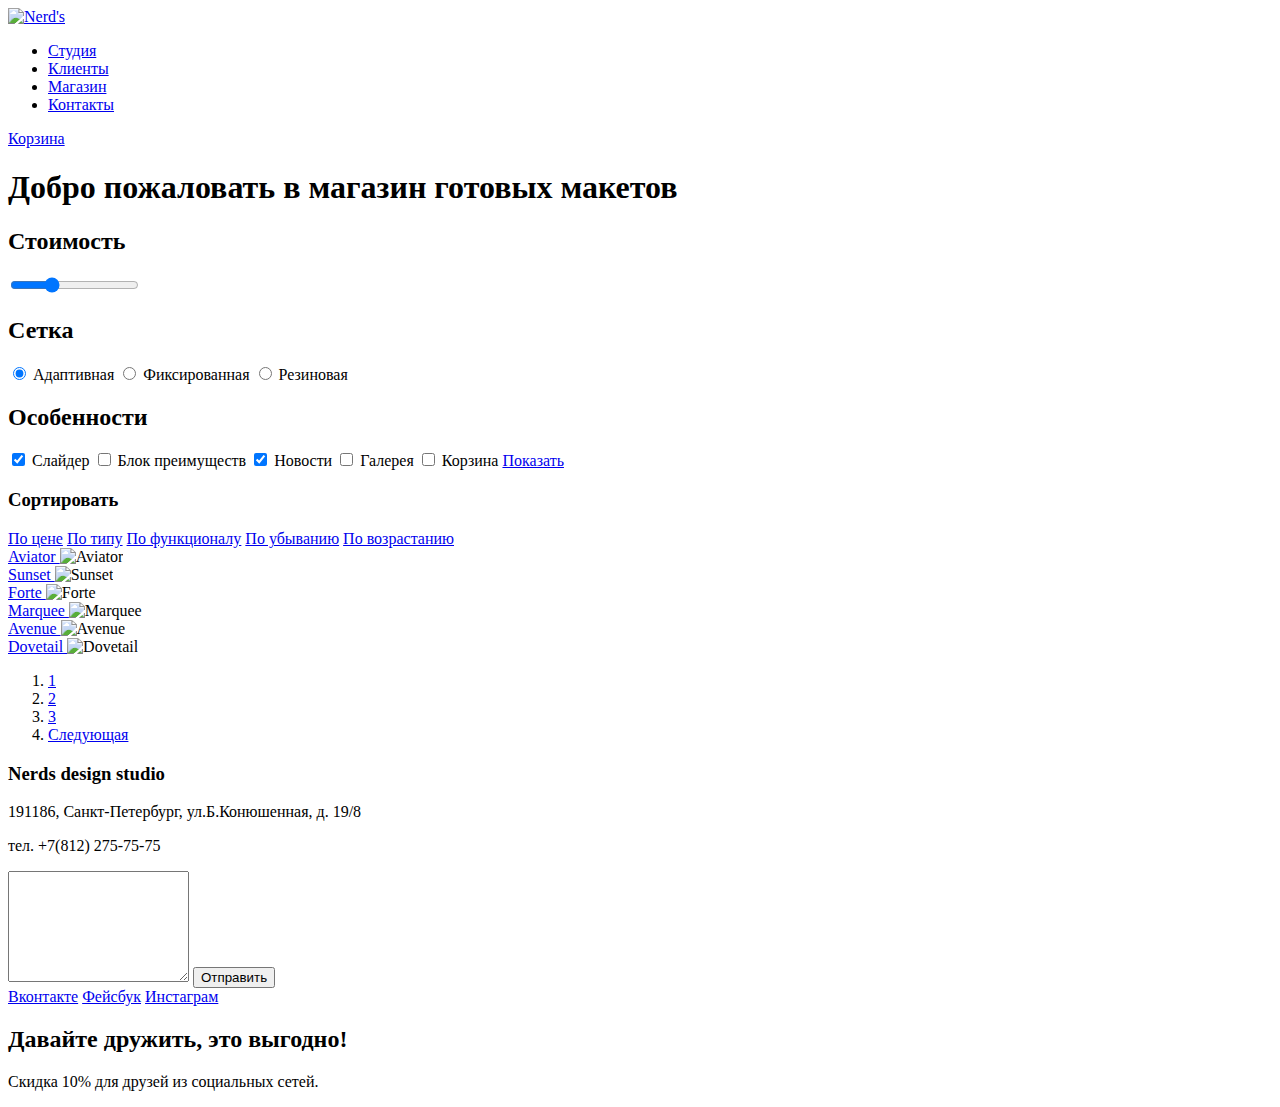
==== catalog.html @ 2952fa50 "Create catalog.html" ====
<!DOCTYPE html>
<html lang="ru">
  <head>
    <meta charset="utf-8">
    <title>Nerds магазин</title>
  </head>
  <body>
    <form action="catalog.html" method="post">
      <header class="main-header">
        <div class="container">
          <div class="top">
            <div class="logo">
              <a href="index.html">
                <img src="png" width="" height="" alt="Nerd's">
              </a>  
            </div>
            <nav class="main-navigation">
              <ul>
                <li><a href="#">Студия</a></li>
                <li><a href="#">Клиенты</a></li>
                <li><a href="#">Магазин</a></li>
                <li><a href="#">Контакты</a></li>
              </ul>
            </nav>
            <div class="shopping-list">
              <a href="#">Корзина</a>
            </div>
          </div>
          <div class="wellcome">
            <h1>Добро пожаловать в магазин готовых макетов</h1>
          </div>
        </div>
      </header>
      <main>
        <div class="container">
          <div class="left-column">
            <div class="price">
              <h2>Стоимость</h2>
              <input type="range" min="0" max="50000" step="500" value="15000">
              <!--не знаю, как это сделать  
              <label>От
              </label>
            -->
            </div>
            <div class="net">
              <h2>Сетка</h2>
              <label>
                <input type="radio" checked name="kind-of-net" value="adaptive">
                Адаптивная
              </label>
              <label>
                <input type="radio" name="kind-of-net" value="fixed">
                Фиксированная
              </label>
              <label>
                <input type="radio" name="kind-of-net" value="rubber">
                Резиновая
              </label>
            </div>
            <div class="features">
              <h2>Особенности</h2>
              <label>
                <input type="checkbox" checked name="slider">
                Слайдер
              </label>
              <label>
                <input type="checkbox" name="advantage">
                Блок преимуществ
              </label>
              <label>
                <input type="checkbox" checked name="news">
                Новости
              </label>
              <label>
                <input type="checkbox" name="gallery">
                Галерея
              </label>
              <label>
                <input type="checkbox" name="basket">
                Корзина
              </label>
              <a href="#">Показать</a>
            </div>
          </div>
          <div class="right-column">
            <div class="sorting">
              <h3>Сортировать</h3>
              <a href="#">По цене</a>
              <a href="#">По типу</a>
              <a href="#">По функционалу</a>
              <a href="#">По убыванию</a>
              <a href="#">По возрастанию</a>
            </div>  
            <div class="gallery">
              <article class="item">
                <a href="#">
                  Aviator
                </a>
                <img src="png" width="" height="" alt="Aviator">
              </article>
              <article class="item">
                <a href="#">
                  Sunset
                </a>  
                <img src="png" width="" height="" alt="Sunset">
              </article>    
              <article class="item">
                <a href="#">
                  Forte
                </a>  
                <img src="png" width="" height="" alt="Forte">
              </article>  
              <article class="item">
                <a href="#">
                  Marquee
                </a>  
                <img src="png" width="" height="" alt="Marquee">
              </article>  
              <article class="item">
                <a href="#">
                  Avenue
                </a>  
                <img src="png" width="" height="" alt="Avenue">
              </article>  
              <article class="item">
                <a href="#">
                  Dovetail
                </a>  
                <img src="png" width="" height="" alt="Dovetail">
              </article>  
            </div>
            <div class="pages">
              <ol>
                <li><a href="#">1</a></li>
                <li><a href="#">2</a></li>
                <li><a href="#">3</a></li>
                <li><a class="next" href="#">Следующая</a></li>
              </ol>  
            </div>    
          </div>
        </div>  
        <div class="contacts">
        <!--Вообще не знаю, как вставлять карты
          <div class="map">
              <iframe src="https://www.google.com/maps/embed?pb=!1m18!1m12!1m3!1d1998.5991043651525!2d30.320894616587008!3d59.938794181876276!2m3!1f0!2f0!3f0!3m2!1i1024!2i768!4f13.1!3m3!1m2!1s0x4696310fca5ba729%3A0xea9c53d4493c879f!2z0JHQvtC70YzRiNCw0Y8g0JrQvtC90Y7RiNC10L3QvdCw0Y8g0YPQuy4sIDE5LCDQodCw0L3QutGCLdCf0LXRgtC10YDQsdGD0YDQsywgMTkxMTg2!5e0!3m2!1sru!2sru!4v1470665344351" width="600" height="450" frameborder="0" style="border:0" allowfullscreen></iframe>
            </div>
          -->
          <div class="nerd's-contacts">
            <h3>Nerds design studio</h3>
            <p>191186, Санкт-Петербург,
            ул.Б.Конюшенная, д. 19/8</p>
            <p>тел. +7(812) 275-75-75</p>
            <div class="send">
              <textarea name="message" rows="7">
              </textarea>  
              <input type="submit" value="Отправить">
            </div>
          </div>
        </div>
      </main>
      <footer>
        <div class="social-links">
          <a class="social-btn social-btn-vk" href="#">Вконтакте</a>
          <a class="social-btn social-btn-fb" href="#">Фейсбук</a>
          <a class="social-btn social-btn-inst" href="#">Инстаграм</a>
        </div>
        <div>
          <h2>Давайте дружить, это выгодно!</h2>
          <p>Скидка 10% для друзей из социальных сетей.</p>
        </div>
      </footer>
    </form>
  </body>
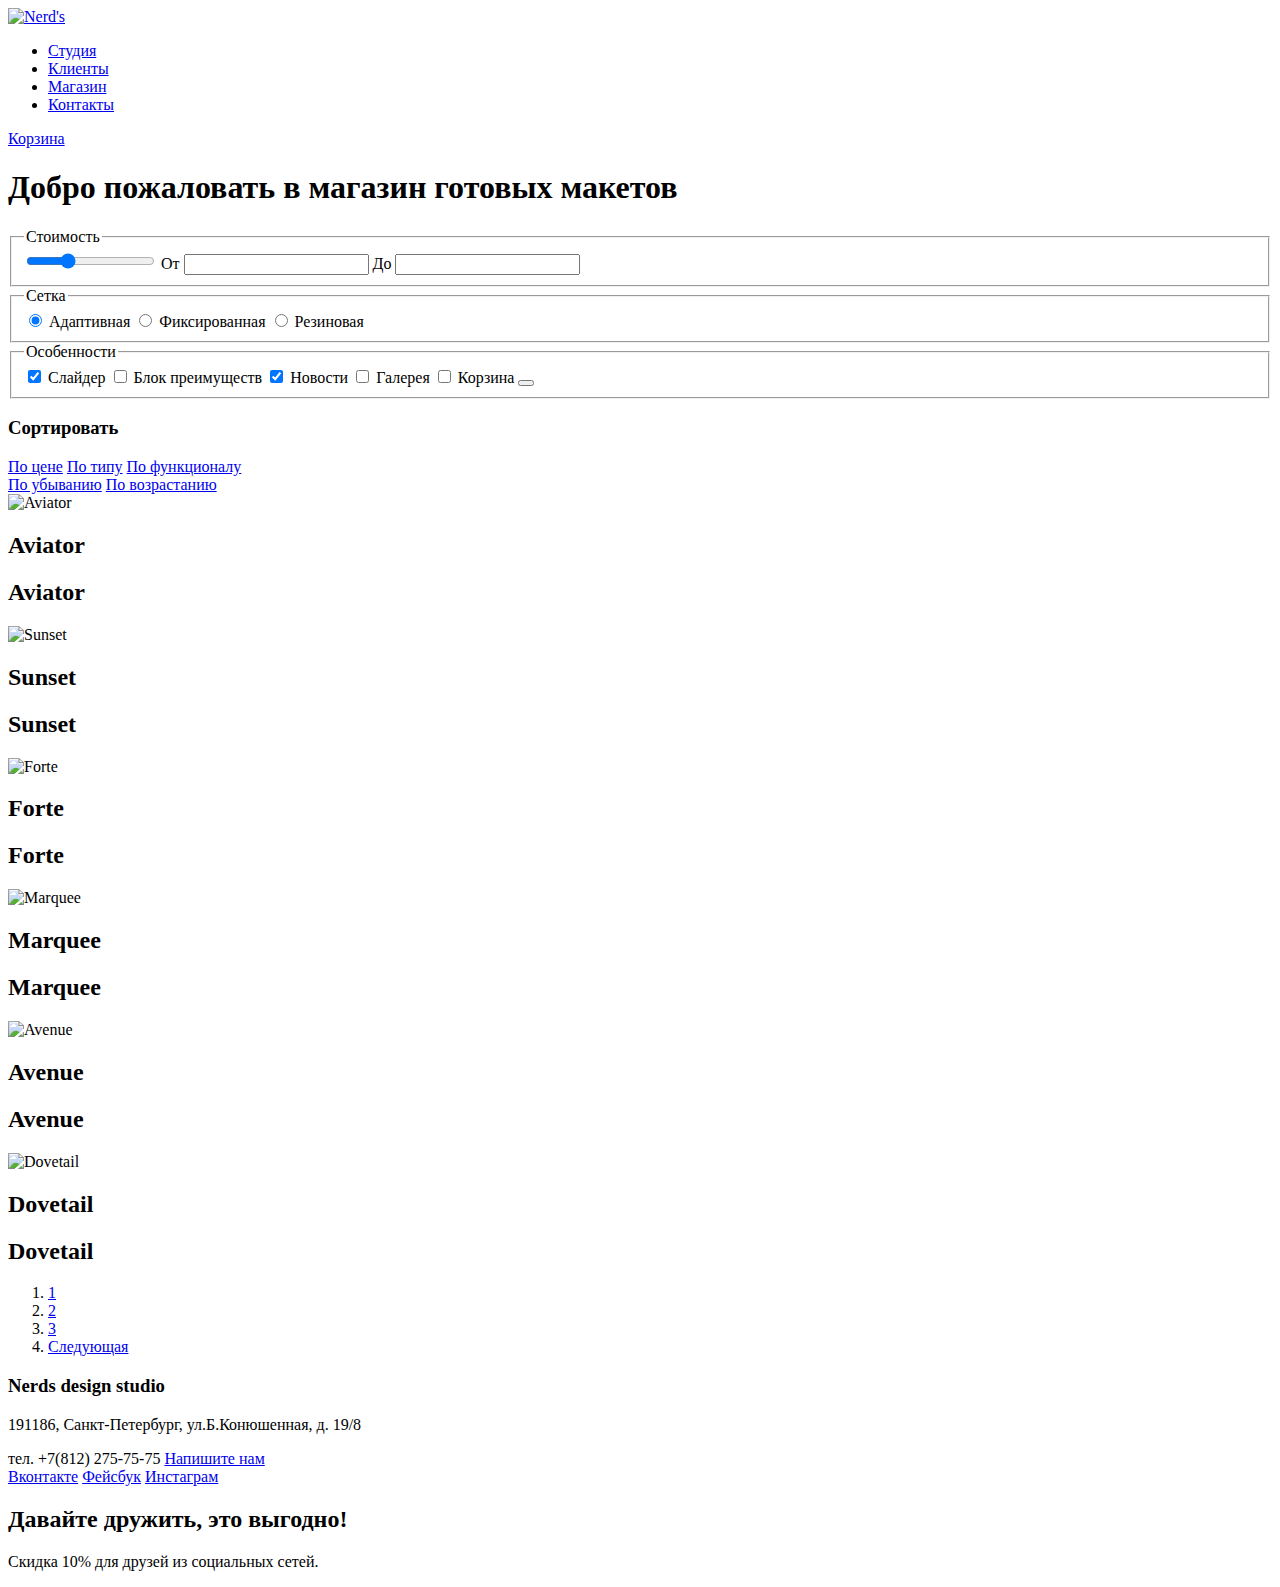
==== commit 3de01d8f: "Update catalog.html" ====
--- a/catalog.html
+++ b/catalog.html
@@ -5,45 +5,49 @@
     <title>Nerds магазин</title>
   </head>
   <body>
-    <form action="catalog.html" method="post">
-      <header class="main-header">
-        <div class="container">
-          <div class="top">
-            <div class="logo">
-              <a href="index.html">
-                <img src="png" width="" height="" alt="Nerd's">
-              </a>  
-            </div>
-            <nav class="main-navigation">
-              <ul>
-                <li><a href="#">Студия</a></li>
-                <li><a href="#">Клиенты</a></li>
-                <li><a href="#">Магазин</a></li>
-                <li><a href="#">Контакты</a></li>
-              </ul>
-            </nav>
-            <div class="shopping-list">
-              <a href="#">Корзина</a>
-            </div>
+    <header class="main-header">
+      <div class="container">
+        <div class="top">
+          <div class="logo">
+            <a href="index.html">
+              <img src="png" width="" height="" alt="Nerd's">
+            </a>
           </div>
-          <div class="wellcome">
-            <h1>Добро пожаловать в магазин готовых макетов</h1>
+          <nav class="main-navigation">
+            <ul>
+              <li><a href="#">Студия</a></li>
+              <li><a href="#">Клиенты</a></li>
+              <li><a href="#">Магазин</a></li>
+              <li><a href="#">Контакты</a></li>
+            </ul>
+          </nav>
+          <div class="shopping-list">
+            <a href="#">Корзина</a>
           </div>
         </div>
-      </header>
-      <main>
-        <div class="container">
-          <div class="left-column">
-            <div class="price">
-              <h2>Стоимость</h2>
+        <div class="welcome">
+          <h1>Добро пожаловать в магазин готовых макетов</h1>
+        </div>
+      </div>
+    </header>
+    <main>
+      <div class="container">
+        <div class="left-column">
+          <form action="catalog.html" method="post">
+            <fieldset class="price">
+              <legend>Стоимость</legend>
               <input type="range" min="0" max="50000" step="500" value="15000">
-              <!--не знаю, как это сделать  
-              <label>От
+              <label>
+                От
+                <input type="number" name="min">
               </label>
-            -->
-            </div>
-            <div class="net">
-              <h2>Сетка</h2>
+              <label>
+                До
+                <input type="number" name="max">
+              </label>  
+            </fieldset>
+            <fieldset class="net">
+              <legend>Сетка</legend>
               <label>
                 <input type="radio" checked name="kind-of-net" value="adaptive">
                 Адаптивная
@@ -56,9 +60,9 @@
                 <input type="radio" name="kind-of-net" value="rubber">
                 Резиновая
               </label>
-            </div>
-            <div class="features">
-              <h2>Особенности</h2>
+            </fieldset>
+            <fieldset class="features">
+              <legend>Особенности</legend>
               <label>
                 <input type="checkbox" checked name="slider">
                 Слайдер
@@ -79,95 +83,110 @@
                 <input type="checkbox" name="basket">
                 Корзина
               </label>
-              <a href="#">Показать</a>
-            </div>
+              <button type="submit" value="Показать">
+            </fieldset>
+          </form>  
+        </div>
+        <div class="right-column">
+          <div class="sorting">
+            <h3>Сортировать</h3>
+            <a href="#">По цене</a>
+            <a href="#">По типу</a>
+            <a href="#">По функционалу</a>
           </div>
-          <div class="right-column">
-            <div class="sorting">
-              <h3>Сортировать</h3>
-              <a href="#">По цене</a>
-              <a href="#">По типу</a>
-              <a href="#">По функционалу</a>
-              <a href="#">По убыванию</a>
-              <a href="#">По возрастанию</a>
-            </div>  
-            <div class="gallery">
-              <article class="item">
-                <a href="#">
-                  Aviator
-                </a>
-                <img src="png" width="" height="" alt="Aviator">
-              </article>
-              <article class="item">
-                <a href="#">
-                  Sunset
-                </a>  
-                <img src="png" width="" height="" alt="Sunset">
-              </article>    
-              <article class="item">
-                <a href="#">
-                  Forte
-                </a>  
-                <img src="png" width="" height="" alt="Forte">
-              </article>  
-              <article class="item">
-                <a href="#">
-                  Marquee
-                </a>  
-                <img src="png" width="" height="" alt="Marquee">
-              </article>  
-              <article class="item">
-                <a href="#">
-                  Avenue
-                </a>  
-                <img src="png" width="" height="" alt="Avenue">
-              </article>  
-              <article class="item">
-                <a href="#">
-                  Dovetail
-                </a>  
-                <img src="png" width="" height="" alt="Dovetail">
-              </article>  
-            </div>
-            <div class="pages">
-              <ol>
-                <li><a href="#">1</a></li>
-                <li><a href="#">2</a></li>
-                <li><a href="#">3</a></li>
-                <li><a class="next" href="#">Следующая</a></li>
-              </ol>  
-            </div>    
+          <a class="current" href="#">По убыванию</a>
+          <a href="#">По возрастанию</a>
+          <div class="gallery">
+            <article class="item">
+              <img src="png" width="" height="" alt="Aviator">
+              <h2>Aviator</h2>
+              <div class="details">
+                <h2>Aviator</h2>
+                <p></p>
+                <a class="price" href="#"></a>
+              </div>  
+            </article>
+            <article class="item">
+              <img src="png" width="" height="" alt="Sunset">
+              <h2>Sunset</h2>
+              <div class="details">
+                <h2>Sunset</h2>
+                <p></p>
+                <a class="price" href="#"></a>
+              </div>  
+            </article>
+            <article class="item">
+              <img src="png" width="" height="" alt="Forte">
+              <h2>Forte</h2>
+              <div class="details">
+                <h2>Forte</h2>
+                <p></p>
+                <a class="price" href="#"></a>
+              </div>  
+            </article>
+            <article class="item">
+              <img src="png" width="" height="" alt="Marquee">
+              <h2>Marquee</h2>
+              <div class="details">
+                <h2>Marquee</h2>
+                <p></p>
+                <a class="price" href="#"></a>
+              </div>  
+            </article>
+            <article class="item">
+              <img src="png" width="" height="" alt="Avenue">
+              <h2>Avenue</h2>
+              <div class="details">
+                <h2>Avenue</h2>
+                <p></p>
+                <a class="price" href="#"></a>
+              </div>  
+            </article>
+            <article class="item">
+              <img src="png" width="" height="" alt="Dovetail">
+              <h2>Dovetail</h2>
+              <div class="details">
+                <h2>Dovetail</h2>
+                <p></p>
+                <a class="price" href="#"></a>
+              </div>  
+            </article>
           </div>
-        </div>  
-        <div class="contacts">
-        <!--Вообще не знаю, как вставлять карты
+          <div class="pages">
+            <ol>
+              <li><a class="current" href="#">1</a></li>
+              <li><a href="#">2</a></li>
+              <li><a href="#">3</a></li>
+              <li><a class="next" href="#">Следующая</a></li>
+            </ol>
+          </div>
+        </div>
+      </div>
+      <div class="contacts">
+        <!--Пока оставила так
           <div class="map">
               <iframe src="https://www.google.com/maps/embed?pb=!1m18!1m12!1m3!1d1998.5991043651525!2d30.320894616587008!3d59.938794181876276!2m3!1f0!2f0!3f0!3m2!1i1024!2i768!4f13.1!3m3!1m2!1s0x4696310fca5ba729%3A0xea9c53d4493c879f!2z0JHQvtC70YzRiNCw0Y8g0JrQvtC90Y7RiNC10L3QvdCw0Y8g0YPQuy4sIDE5LCDQodCw0L3QutGCLdCf0LXRgtC10YDQsdGD0YDQsywgMTkxMTg2!5e0!3m2!1sru!2sru!4v1470665344351" width="600" height="450" frameborder="0" style="border:0" allowfullscreen></iframe>
             </div>
           -->
-          <div class="nerd's-contacts">
-            <h3>Nerds design studio</h3>
-            <p>191186, Санкт-Петербург,
-            ул.Б.Конюшенная, д. 19/8</p>
-            <p>тел. +7(812) 275-75-75</p>
-            <div class="send">
-              <textarea name="message" rows="7">
-              </textarea>  
-              <input type="submit" value="Отправить">
-            </div>
-          </div>
+        <div class="nerd's-contacts">
+          <h3>Nerds design studio</h3>
+          <p>191186, Санкт-Петербург,
+          ул.Б.Конюшенная, д. 19/8</p>
+          <a href:"tel+78122757575">тел. +7(812) 275-75-75</a>
+          <a href="#">Напишите нам</a>
         </div>
-      </main>
-      <footer>
-        <div class="social-links">
-          <a class="social-btn social-btn-vk" href="#">Вконтакте</a>
-          <a class="social-btn social-btn-fb" href="#">Фейсбук</a>
-          <a class="social-btn social-btn-inst" href="#">Инстаграм</a>
-        </div>
-        <div>
-          <h2>Давайте дружить, это выгодно!</h2>
-          <p>Скидка 10% для друзей из социальных сетей.</p>
-        </div>
-      </footer>
-    </form>
-  </body>    
+      </div>
+    </main>
+    <footer>
+      <div class="social-links">
+        <a class="social-btn social-btn-vk" href="#">Вконтакте</a>
+        <a class="social-btn social-btn-fb" href="#">Фейсбук</a>
+        <a class="social-btn social-btn-inst" href="#">Инстаграм</a>
+      </div>
+      <div>
+        <h2>Давайте дружить, это выгодно!</h2>
+        <p>Скидка 10% для друзей из социальных сетей.</p>
+      </div>
+    </footer>
+  </body>
+</html>  
